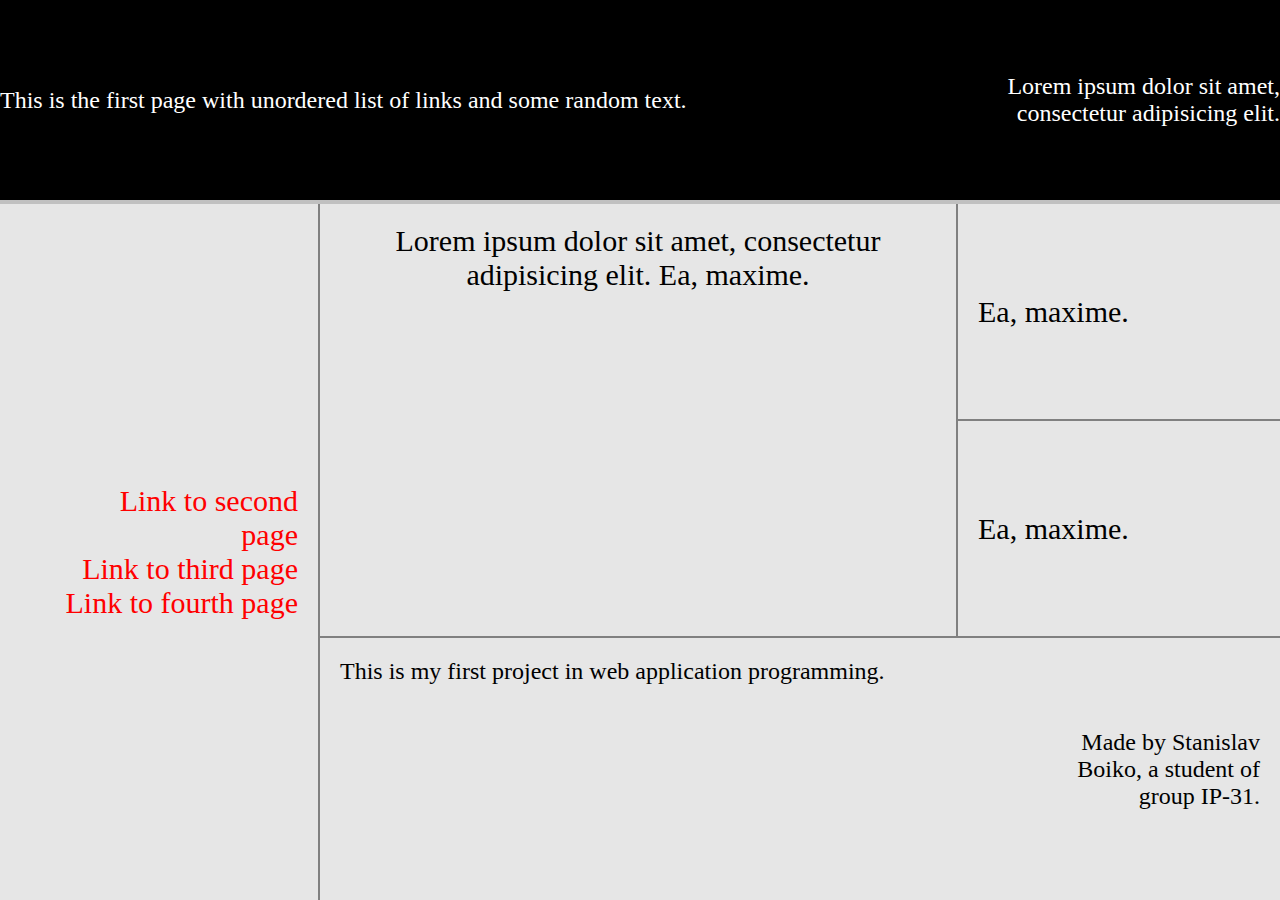
==== index.html @ 96838c98 "LAB1" ====
<!doctype html>
<html lang="en">
<head>
  <meta charset="UTF-8">
  <meta name="viewport"
        content="width=device-width, user-scalable=no, initial-scale=1.0, maximum-scale=1.0, minimum-scale=1.0">
  <meta http-equiv="X-UA-Compatible" content="ie=edge">
  <link rel="stylesheet" href="css/style.css">
  <title>LAB 1</title>
</head>
  <body>
      <div id="header">
        <h2 class="left-text-1">
          This is the first page with unordered list of links and some random text.
        </h2>
        <h3 class="right-text-1">
          Lorem ipsum dolor sit amet, consectetur adipisicing elit.
        </h3>
      </div>
      <div class="grid-container">
        <div class="grid-item_2">
          <ul>
            <li><a href="second_page.html">Link to second page</a></li>
            <li><a href="third_page.html">Link to third page</a></li>
            <li><a href="fourth_page.html">Link to fourth page</a></li>
          </ul>
        </div>
        <div class="grid-item_3">
          Lorem ipsum dolor sit amet, consectetur adipisicing elit. Ea, maxime.
        </div>
        <div class="grid-item_4">
           Ea, maxime.
        </div>
        <div class="grid-item_5">
           Ea, maxime.
        </div>
        <div class="grid-item_6">
          <h2 class="left-text-6">
            This is my first project in web application programming.
          </h2>
          <h3 class="right-text-6">
            Made by Stanislav Boiko, a student of group IP-31.
          </h3>
        </div>
    </div>
  </body>
</html>
---- css/style.css ----
html, body {
  min-height: 100%;
  margin: 0;
  padding: 0;
}

body {
  width: 100%;
  display: flex;
  flex-direction: column;
  min-height: 100vh;
}

#header {
  min-height: 20vh;
  width: 100%;
  background: black;
  color: white;
  border-bottom: 4px solid silver;
  display: flex;
  justify-content: space-between;
  padding: 10px 0px;
  align-items: anchor-center;
}

.left-text-1, .right-text-1 {
  margin: 0;
  font-weight: normal;
  overflow-wrap: break-word;
  word-wrap: break-word;
}

.left-text-1 {
  font-size: 24px;
  width: 70%;
}

.right-text-1 {
  font-size: 24px;
  width: 25%;
  text-align: right;
}

.grid-container {
  display: grid;
  grid-template-columns: 1fr 2fr 1fr;
  gap: 2px;
  background-color: grey;
  color: black;
  flex-grow: 1;
  min-height: 0;
}

.grid-container > div {
  background-color: rgba(255, 255, 255, 0.8);
  padding: 20px;
  font-size: 30px;
}

.grid-item_2 {
  grid-row: 1 / span 3;
  display: flex;
  justify-content: right;
  align-items: anchor-center;

  margin: 0;
  padding: 0;
  text-align: right;
}
.grid-item_3 {
  text-align: center;
  grid-row: 1 / span 2;
}
.grid-item_4 {
  display: flex;
  justify-content: left;
  align-items: anchor-center;
  grid-column: 3 / span 3;
}
.grid-item_5 {
  display: flex;
  justify-content: left;
  align-items: anchor-center;
  grid-column: 3 / span 3;
}

.grid-item_6 {
  display: flex;
  justify-content: space-between;
  padding: 10px 0px;
  grid-column: 2 / span 4;
}

.left-text-6, .right-text-6 {
  margin: 0;
  font-weight: normal;
  overflow-wrap: break-word;
  word-wrap: break-word;
}

.left-text-6 {
  font-size: 24px;
  width: 70%;
}

.right-text-6 {
  display: flex;
  justify-content: right;
  align-items: anchor-center;
  font-size: 24px;
  width: 25%;
  text-align: right;
}

ul {
  list-style-type: none;
}

a{
  color: red;
  text-decoration: none;
}

a:hover{
  color:blue;
  text-decoration: underline;
}

h5 {
  padding: 0;
  margin: 0;
}
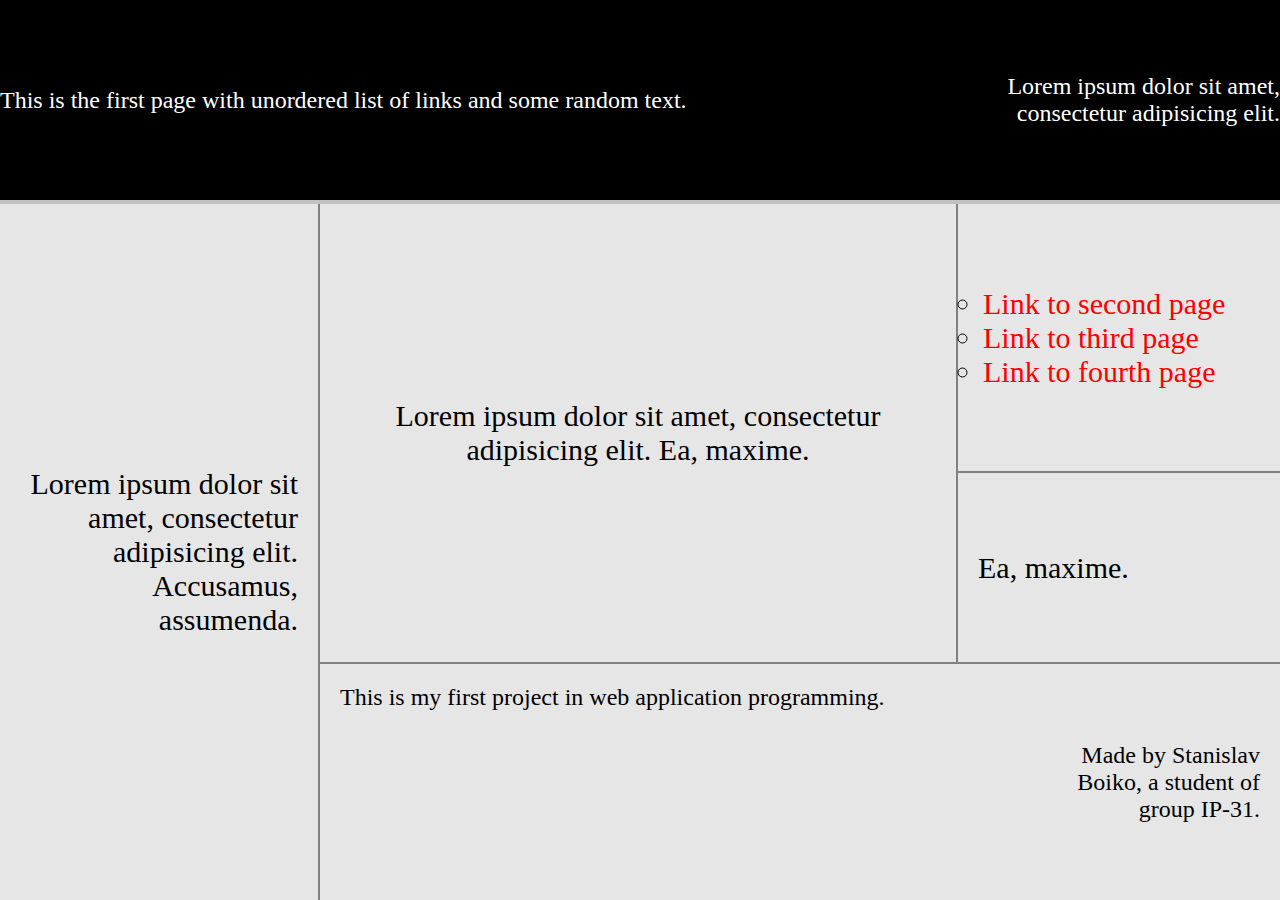
==== commit acfe2366: "first commit" ====
--- a/index.html
+++ b/index.html
@@ -19,17 +19,17 @@
       </div>
       <div class="grid-container">
         <div class="grid-item_2">
+          Lorem ipsum dolor sit amet, consectetur adipisicing elit. Accusamus, assumenda.
+        </div>
+        <div class="grid-item_3">
+          Lorem ipsum dolor sit amet, consectetur adipisicing elit. Ea, maxime.
+        </div>
+        <div class="grid-item_4">
           <ul>
             <li><a href="second_page.html">Link to second page</a></li>
             <li><a href="third_page.html">Link to third page</a></li>
             <li><a href="fourth_page.html">Link to fourth page</a></li>
           </ul>
-        </div>
-        <div class="grid-item_3">
-          Lorem ipsum dolor sit amet, consectetur adipisicing elit. Ea, maxime.
-        </div>
-        <div class="grid-item_4">
-           Ea, maxime.
         </div>
         <div class="grid-item_5">
            Ea, maxime.
--- a/css/style.css
+++ b/css/style.css
@@ -68,6 +68,9 @@
   text-align: right;
 }
 .grid-item_3 {
+  display: flex;
+  justify-content: center;
+  align-items: anchor-center;
   text-align: center;
   grid-row: 1 / span 2;
 }
@@ -76,6 +79,9 @@
   justify-content: left;
   align-items: anchor-center;
   grid-column: 3 / span 3;
+  margin: 0;
+  padding: 0;
+  text-align: left;
 }
 .grid-item_5 {
   display: flex;
@@ -113,7 +119,9 @@
 }
 
 ul {
-  list-style-type: none;
+  padding: 5px;
+  margin: 0;
+  list-style-type: circle;
 }
 
 a{
